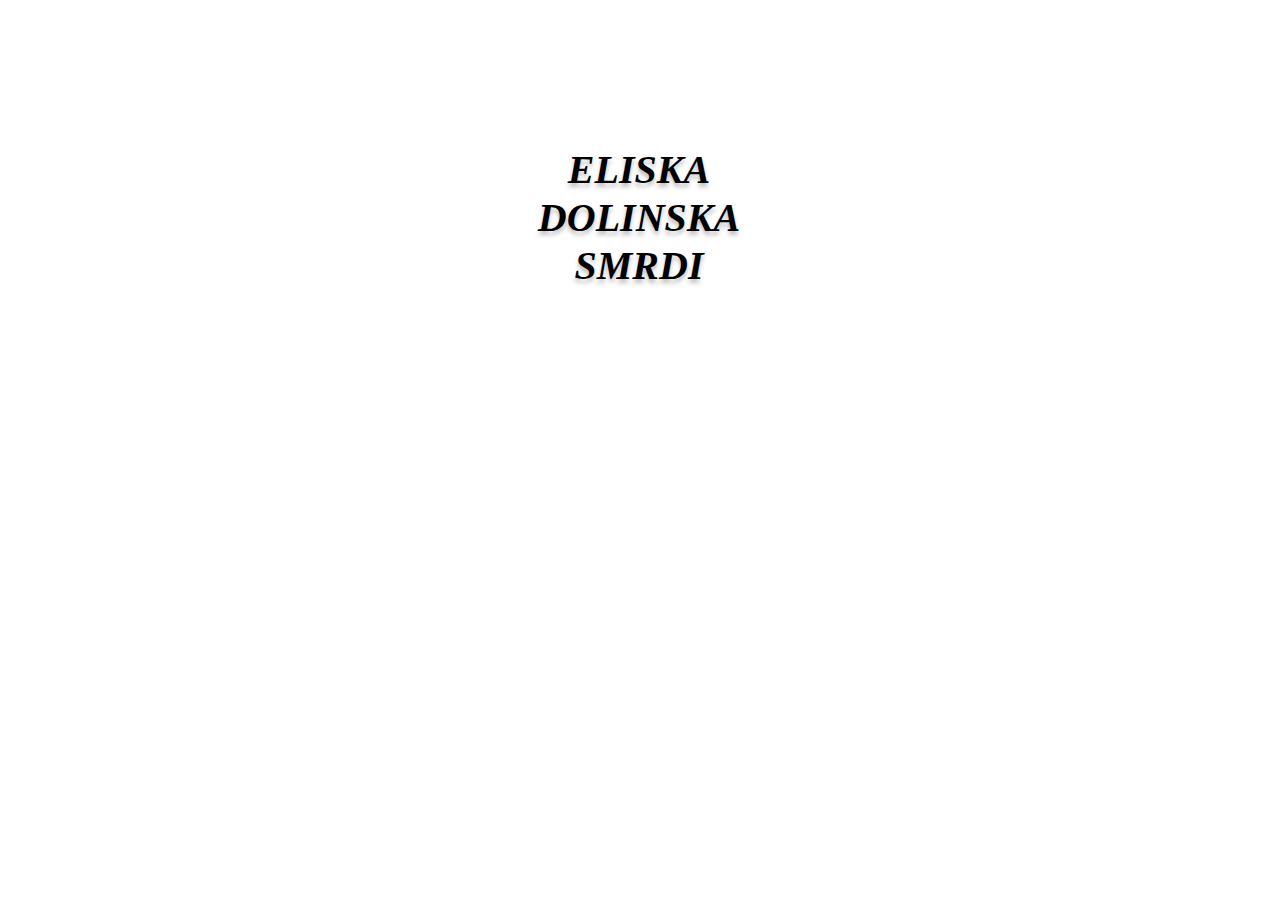
==== index.html @ 85b5aba6 "Update index.html" ====
<!DOCTYPE html>
<html lang="en">
<head>
    <meta charset="UTF-8">
    <meta http-equiv="X-UA-Compatible" content="IE=edge">
    <meta name="viewport" content="width=device-width, initial-scale=1.0">
    <link rel="stylesheet" type="text/css" href="main.css">
    <title>Solin</title>
</head>
<body>
    <div class="txt">
        <h1 class="txt">ELISKA DOLINSKA SMRDI</h1>
    </div>
   
</body>
</html>
---- main.css ----
.txt{
position: absolute;
width: 247px;
height: 153px;
left: calc(50% - 247px/2 - 0.5px);
top: calc(50% - 153px/2 - 129.5px);
}
h1.txt{
font-family: 'Inter';
font-style: italic;
font-weight: 700;
font-size: 40px;
line-height: 48px;
display: flex;
align-items: center;
text-align: center;

color: #000000;

text-shadow: 0px 4px 4px rgba(0, 0, 0, 0.25);
}
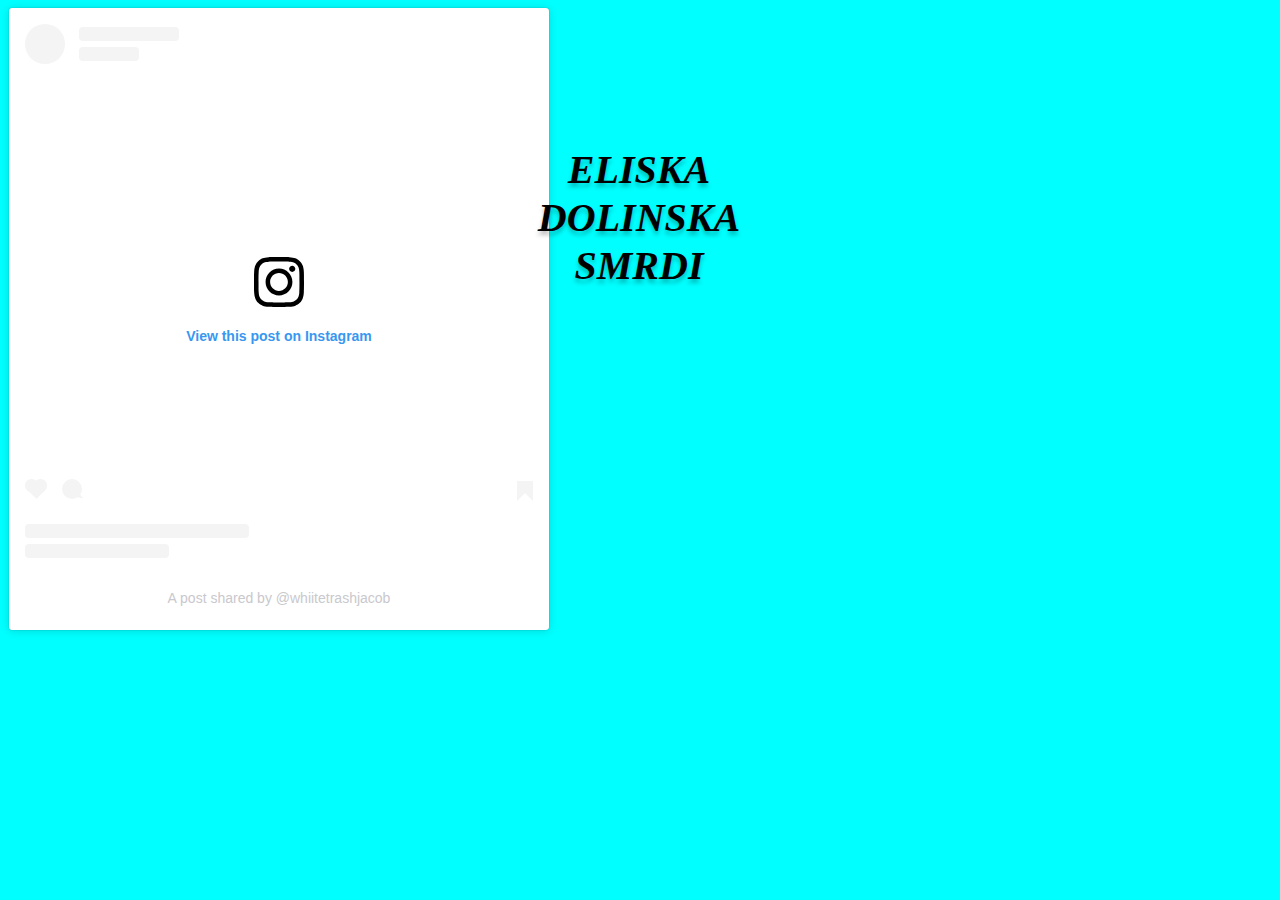
==== commit 40c72179: "cool" ====
--- a/index.html
+++ b/index.html
@@ -11,6 +11,6 @@
     <div class="txt">
         <h1 class="txt">ELISKA DOLINSKA SMRDI</h1>
     </div>
-   
+   <blockquote class="instagram-media" data-instgrm-captioned data-instgrm-permalink="https://www.instagram.com/p/Cevf32kA4C9/?utm_source=ig_embed&amp;utm_campaign=loading" data-instgrm-version="14" style=" background:#FFF; border:0; border-radius:3px; box-shadow:0 0 1px 0 rgba(0,0,0,0.5),0 1px 10px 0 rgba(0,0,0,0.15); margin: 1px; max-width:540px; min-width:326px; padding:0; width:99.375%; width:-webkit-calc(100% - 2px); width:calc(100% - 2px);"><div style="padding:16px;"> <a href="https://www.instagram.com/p/Cevf32kA4C9/?utm_source=ig_embed&amp;utm_campaign=loading" style=" background:#FFFFFF; line-height:0; padding:0 0; text-align:center; text-decoration:none; width:100%;" target="_blank"> <div style=" display: flex; flex-direction: row; align-items: center;"> <div style="background-color: #F4F4F4; border-radius: 50%; flex-grow: 0; height: 40px; margin-right: 14px; width: 40px;"></div> <div style="display: flex; flex-direction: column; flex-grow: 1; justify-content: center;"> <div style=" background-color: #F4F4F4; border-radius: 4px; flex-grow: 0; height: 14px; margin-bottom: 6px; width: 100px;"></div> <div style=" background-color: #F4F4F4; border-radius: 4px; flex-grow: 0; height: 14px; width: 60px;"></div></div></div><div style="padding: 19% 0;"></div> <div style="display:block; height:50px; margin:0 auto 12px; width:50px;"><svg width="50px" height="50px" viewBox="0 0 60 60" version="1.1" xmlns="https://www.w3.org/2000/svg" xmlns:xlink="https://www.w3.org/1999/xlink"><g stroke="none" stroke-width="1" fill="none" fill-rule="evenodd"><g transform="translate(-511.000000, -20.000000)" fill="#000000"><g><path d="M556.869,30.41 C554.814,30.41 553.148,32.076 553.148,34.131 C553.148,36.186 554.814,37.852 556.869,37.852 C558.924,37.852 560.59,36.186 560.59,34.131 C560.59,32.076 558.924,30.41 556.869,30.41 M541,60.657 C535.114,60.657 530.342,55.887 530.342,50 C530.342,44.114 535.114,39.342 541,39.342 C546.887,39.342 551.658,44.114 551.658,50 C551.658,55.887 546.887,60.657 541,60.657 M541,33.886 C532.1,33.886 524.886,41.1 524.886,50 C524.886,58.899 532.1,66.113 541,66.113 C549.9,66.113 557.115,58.899 557.115,50 C557.115,41.1 549.9,33.886 541,33.886 M565.378,62.101 C565.244,65.022 564.756,66.606 564.346,67.663 C563.803,69.06 563.154,70.057 562.106,71.106 C561.058,72.155 560.06,72.803 558.662,73.347 C557.607,73.757 556.021,74.244 553.102,74.378 C549.944,74.521 548.997,74.552 541,74.552 C533.003,74.552 532.056,74.521 528.898,74.378 C525.979,74.244 524.393,73.757 523.338,73.347 C521.94,72.803 520.942,72.155 519.894,71.106 C518.846,70.057 518.197,69.06 517.654,67.663 C517.244,66.606 516.755,65.022 516.623,62.101 C516.479,58.943 516.448,57.996 516.448,50 C516.448,42.003 516.479,41.056 516.623,37.899 C516.755,34.978 517.244,33.391 517.654,32.338 C518.197,30.938 518.846,29.942 519.894,28.894 C520.942,27.846 521.94,27.196 523.338,26.654 C524.393,26.244 525.979,25.756 528.898,25.623 C532.057,25.479 533.004,25.448 541,25.448 C548.997,25.448 549.943,25.479 553.102,25.623 C556.021,25.756 557.607,26.244 558.662,26.654 C560.06,27.196 561.058,27.846 562.106,28.894 C563.154,29.942 563.803,30.938 564.346,32.338 C564.756,33.391 565.244,34.978 565.378,37.899 C565.522,41.056 565.552,42.003 565.552,50 C565.552,57.996 565.522,58.943 565.378,62.101 M570.82,37.631 C570.674,34.438 570.167,32.258 569.425,30.349 C568.659,28.377 567.633,26.702 565.965,25.035 C564.297,23.368 562.623,22.342 560.652,21.575 C558.743,20.834 556.562,20.326 553.369,20.18 C550.169,20.033 549.148,20 541,20 C532.853,20 531.831,20.033 528.631,20.18 C525.438,20.326 523.257,20.834 521.349,21.575 C519.376,22.342 517.703,23.368 516.035,25.035 C514.368,26.702 513.342,28.377 512.574,30.349 C511.834,32.258 511.326,34.438 511.181,37.631 C511.035,40.831 511,41.851 511,50 C511,58.147 511.035,59.17 511.181,62.369 C511.326,65.562 511.834,67.743 512.574,69.651 C513.342,71.625 514.368,73.296 516.035,74.965 C517.703,76.634 519.376,77.658 521.349,78.425 C523.257,79.167 525.438,79.673 528.631,79.82 C531.831,79.965 532.853,80.001 541,80.001 C549.148,80.001 550.169,79.965 553.369,79.82 C556.562,79.673 558.743,79.167 560.652,78.425 C562.623,77.658 564.297,76.634 565.965,74.965 C567.633,73.296 568.659,71.625 569.425,69.651 C570.167,67.743 570.674,65.562 570.82,62.369 C570.966,59.17 571,58.147 571,50 C571,41.851 570.966,40.831 570.82,37.631"></path></g></g></g></svg></div><div style="padding-top: 8px;"> <div style=" color:#3897f0; font-family:Arial,sans-serif; font-size:14px; font-style:normal; font-weight:550; line-height:18px;">View this post on Instagram</div></div><div style="padding: 12.5% 0;"></div> <div style="display: flex; flex-direction: row; margin-bottom: 14px; align-items: center;"><div> <div style="background-color: #F4F4F4; border-radius: 50%; height: 12.5px; width: 12.5px; transform: translateX(0px) translateY(7px);"></div> <div style="background-color: #F4F4F4; height: 12.5px; transform: rotate(-45deg) translateX(3px) translateY(1px); width: 12.5px; flex-grow: 0; margin-right: 14px; margin-left: 2px;"></div> <div style="background-color: #F4F4F4; border-radius: 50%; height: 12.5px; width: 12.5px; transform: translateX(9px) translateY(-18px);"></div></div><div style="margin-left: 8px;"> <div style=" background-color: #F4F4F4; border-radius: 50%; flex-grow: 0; height: 20px; width: 20px;"></div> <div style=" width: 0; height: 0; border-top: 2px solid transparent; border-left: 6px solid #f4f4f4; border-bottom: 2px solid transparent; transform: translateX(16px) translateY(-4px) rotate(30deg)"></div></div><div style="margin-left: auto;"> <div style=" width: 0px; border-top: 8px solid #F4F4F4; border-right: 8px solid transparent; transform: translateY(16px);"></div> <div style=" background-color: #F4F4F4; flex-grow: 0; height: 12px; width: 16px; transform: translateY(-4px);"></div> <div style=" width: 0; height: 0; border-top: 8px solid #F4F4F4; border-left: 8px solid transparent; transform: translateY(-4px) translateX(8px);"></div></div></div> <div style="display: flex; flex-direction: column; flex-grow: 1; justify-content: center; margin-bottom: 24px;"> <div style=" background-color: #F4F4F4; border-radius: 4px; flex-grow: 0; height: 14px; margin-bottom: 6px; width: 224px;"></div> <div style=" background-color: #F4F4F4; border-radius: 4px; flex-grow: 0; height: 14px; width: 144px;"></div></div></a><p style=" color:#c9c8cd; font-family:Arial,sans-serif; font-size:14px; line-height:17px; margin-bottom:0; margin-top:8px; overflow:hidden; padding:8px 0 7px; text-align:center; text-overflow:ellipsis; white-space:nowrap;"><a href="https://www.instagram.com/p/Cevf32kA4C9/?utm_source=ig_embed&amp;utm_campaign=loading" style=" color:#c9c8cd; font-family:Arial,sans-serif; font-size:14px; font-style:normal; font-weight:normal; line-height:17px; text-decoration:none;" target="_blank">A post shared by @whiitetrashjacob</a></p></div></blockquote> <script async src="//www.instagram.com/embed.js"></script>
 </body>
 </html>--- a/main.css
+++ b/main.css
@@ -18,4 +18,7 @@
 color: #000000;
 
 text-shadow: 0px 4px 4px rgba(0, 0, 0, 0.25);
+}
+body{
+    background-color: aqua;
 }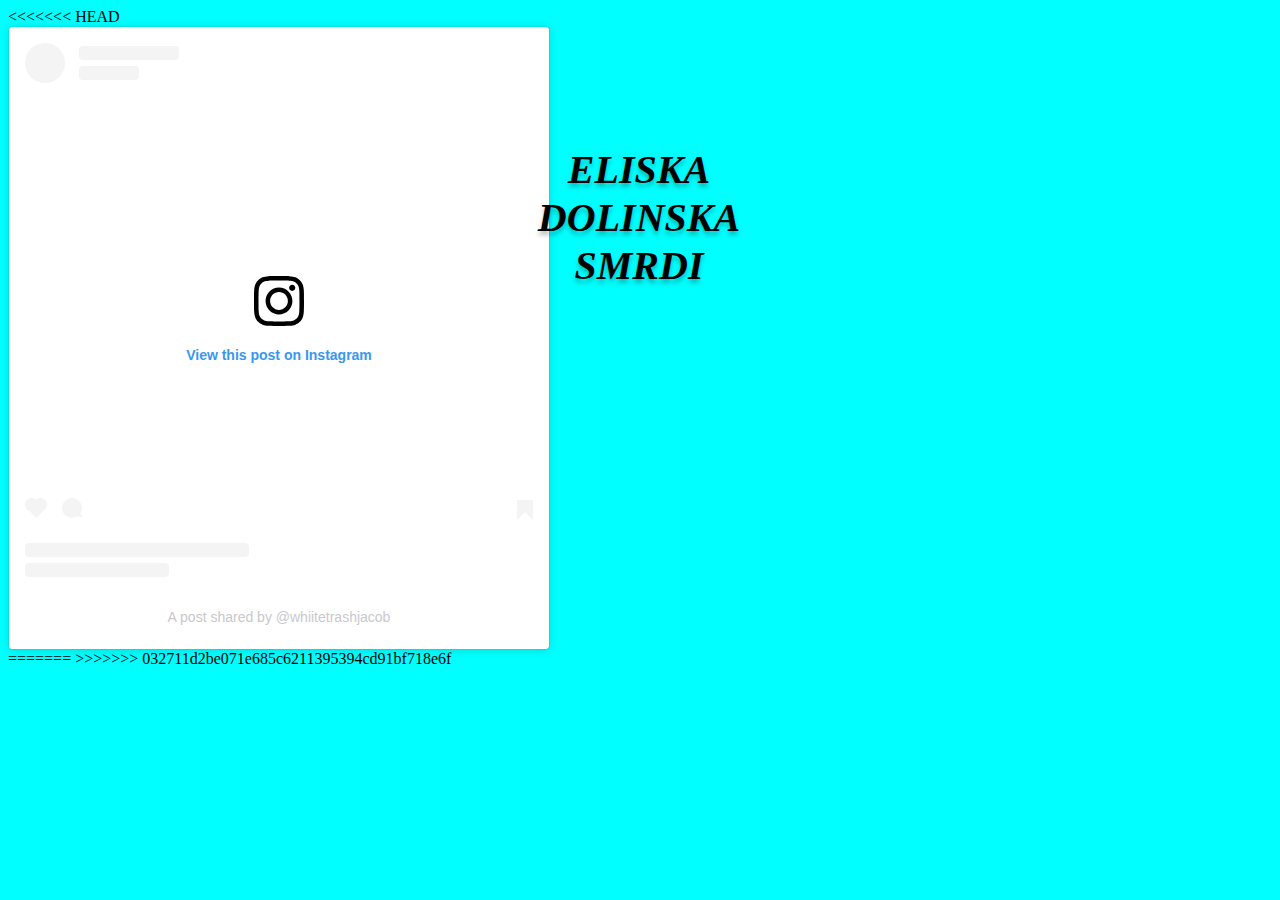
==== commit 6512d0ea: "cool" ====
--- a/index.html
+++ b/index.html
@@ -11,6 +11,10 @@
     <div class="txt">
         <h1 class="txt">ELISKA DOLINSKA SMRDI</h1>
     </div>
+<<<<<<< HEAD
    <blockquote class="instagram-media" data-instgrm-captioned data-instgrm-permalink="https://www.instagram.com/p/Cevf32kA4C9/?utm_source=ig_embed&amp;utm_campaign=loading" data-instgrm-version="14" style=" background:#FFF; border:0; border-radius:3px; box-shadow:0 0 1px 0 rgba(0,0,0,0.5),0 1px 10px 0 rgba(0,0,0,0.15); margin: 1px; max-width:540px; min-width:326px; padding:0; width:99.375%; width:-webkit-calc(100% - 2px); width:calc(100% - 2px);"><div style="padding:16px;"> <a href="https://www.instagram.com/p/Cevf32kA4C9/?utm_source=ig_embed&amp;utm_campaign=loading" style=" background:#FFFFFF; line-height:0; padding:0 0; text-align:center; text-decoration:none; width:100%;" target="_blank"> <div style=" display: flex; flex-direction: row; align-items: center;"> <div style="background-color: #F4F4F4; border-radius: 50%; flex-grow: 0; height: 40px; margin-right: 14px; width: 40px;"></div> <div style="display: flex; flex-direction: column; flex-grow: 1; justify-content: center;"> <div style=" background-color: #F4F4F4; border-radius: 4px; flex-grow: 0; height: 14px; margin-bottom: 6px; width: 100px;"></div> <div style=" background-color: #F4F4F4; border-radius: 4px; flex-grow: 0; height: 14px; width: 60px;"></div></div></div><div style="padding: 19% 0;"></div> <div style="display:block; height:50px; margin:0 auto 12px; width:50px;"><svg width="50px" height="50px" viewBox="0 0 60 60" version="1.1" xmlns="https://www.w3.org/2000/svg" xmlns:xlink="https://www.w3.org/1999/xlink"><g stroke="none" stroke-width="1" fill="none" fill-rule="evenodd"><g transform="translate(-511.000000, -20.000000)" fill="#000000"><g><path d="M556.869,30.41 C554.814,30.41 553.148,32.076 553.148,34.131 C553.148,36.186 554.814,37.852 556.869,37.852 C558.924,37.852 560.59,36.186 560.59,34.131 C560.59,32.076 558.924,30.41 556.869,30.41 M541,60.657 C535.114,60.657 530.342,55.887 530.342,50 C530.342,44.114 535.114,39.342 541,39.342 C546.887,39.342 551.658,44.114 551.658,50 C551.658,55.887 546.887,60.657 541,60.657 M541,33.886 C532.1,33.886 524.886,41.1 524.886,50 C524.886,58.899 532.1,66.113 541,66.113 C549.9,66.113 557.115,58.899 557.115,50 C557.115,41.1 549.9,33.886 541,33.886 M565.378,62.101 C565.244,65.022 564.756,66.606 564.346,67.663 C563.803,69.06 563.154,70.057 562.106,71.106 C561.058,72.155 560.06,72.803 558.662,73.347 C557.607,73.757 556.021,74.244 553.102,74.378 C549.944,74.521 548.997,74.552 541,74.552 C533.003,74.552 532.056,74.521 528.898,74.378 C525.979,74.244 524.393,73.757 523.338,73.347 C521.94,72.803 520.942,72.155 519.894,71.106 C518.846,70.057 518.197,69.06 517.654,67.663 C517.244,66.606 516.755,65.022 516.623,62.101 C516.479,58.943 516.448,57.996 516.448,50 C516.448,42.003 516.479,41.056 516.623,37.899 C516.755,34.978 517.244,33.391 517.654,32.338 C518.197,30.938 518.846,29.942 519.894,28.894 C520.942,27.846 521.94,27.196 523.338,26.654 C524.393,26.244 525.979,25.756 528.898,25.623 C532.057,25.479 533.004,25.448 541,25.448 C548.997,25.448 549.943,25.479 553.102,25.623 C556.021,25.756 557.607,26.244 558.662,26.654 C560.06,27.196 561.058,27.846 562.106,28.894 C563.154,29.942 563.803,30.938 564.346,32.338 C564.756,33.391 565.244,34.978 565.378,37.899 C565.522,41.056 565.552,42.003 565.552,50 C565.552,57.996 565.522,58.943 565.378,62.101 M570.82,37.631 C570.674,34.438 570.167,32.258 569.425,30.349 C568.659,28.377 567.633,26.702 565.965,25.035 C564.297,23.368 562.623,22.342 560.652,21.575 C558.743,20.834 556.562,20.326 553.369,20.18 C550.169,20.033 549.148,20 541,20 C532.853,20 531.831,20.033 528.631,20.18 C525.438,20.326 523.257,20.834 521.349,21.575 C519.376,22.342 517.703,23.368 516.035,25.035 C514.368,26.702 513.342,28.377 512.574,30.349 C511.834,32.258 511.326,34.438 511.181,37.631 C511.035,40.831 511,41.851 511,50 C511,58.147 511.035,59.17 511.181,62.369 C511.326,65.562 511.834,67.743 512.574,69.651 C513.342,71.625 514.368,73.296 516.035,74.965 C517.703,76.634 519.376,77.658 521.349,78.425 C523.257,79.167 525.438,79.673 528.631,79.82 C531.831,79.965 532.853,80.001 541,80.001 C549.148,80.001 550.169,79.965 553.369,79.82 C556.562,79.673 558.743,79.167 560.652,78.425 C562.623,77.658 564.297,76.634 565.965,74.965 C567.633,73.296 568.659,71.625 569.425,69.651 C570.167,67.743 570.674,65.562 570.82,62.369 C570.966,59.17 571,58.147 571,50 C571,41.851 570.966,40.831 570.82,37.631"></path></g></g></g></svg></div><div style="padding-top: 8px;"> <div style=" color:#3897f0; font-family:Arial,sans-serif; font-size:14px; font-style:normal; font-weight:550; line-height:18px;">View this post on Instagram</div></div><div style="padding: 12.5% 0;"></div> <div style="display: flex; flex-direction: row; margin-bottom: 14px; align-items: center;"><div> <div style="background-color: #F4F4F4; border-radius: 50%; height: 12.5px; width: 12.5px; transform: translateX(0px) translateY(7px);"></div> <div style="background-color: #F4F4F4; height: 12.5px; transform: rotate(-45deg) translateX(3px) translateY(1px); width: 12.5px; flex-grow: 0; margin-right: 14px; margin-left: 2px;"></div> <div style="background-color: #F4F4F4; border-radius: 50%; height: 12.5px; width: 12.5px; transform: translateX(9px) translateY(-18px);"></div></div><div style="margin-left: 8px;"> <div style=" background-color: #F4F4F4; border-radius: 50%; flex-grow: 0; height: 20px; width: 20px;"></div> <div style=" width: 0; height: 0; border-top: 2px solid transparent; border-left: 6px solid #f4f4f4; border-bottom: 2px solid transparent; transform: translateX(16px) translateY(-4px) rotate(30deg)"></div></div><div style="margin-left: auto;"> <div style=" width: 0px; border-top: 8px solid #F4F4F4; border-right: 8px solid transparent; transform: translateY(16px);"></div> <div style=" background-color: #F4F4F4; flex-grow: 0; height: 12px; width: 16px; transform: translateY(-4px);"></div> <div style=" width: 0; height: 0; border-top: 8px solid #F4F4F4; border-left: 8px solid transparent; transform: translateY(-4px) translateX(8px);"></div></div></div> <div style="display: flex; flex-direction: column; flex-grow: 1; justify-content: center; margin-bottom: 24px;"> <div style=" background-color: #F4F4F4; border-radius: 4px; flex-grow: 0; height: 14px; margin-bottom: 6px; width: 224px;"></div> <div style=" background-color: #F4F4F4; border-radius: 4px; flex-grow: 0; height: 14px; width: 144px;"></div></div></a><p style=" color:#c9c8cd; font-family:Arial,sans-serif; font-size:14px; line-height:17px; margin-bottom:0; margin-top:8px; overflow:hidden; padding:8px 0 7px; text-align:center; text-overflow:ellipsis; white-space:nowrap;"><a href="https://www.instagram.com/p/Cevf32kA4C9/?utm_source=ig_embed&amp;utm_campaign=loading" style=" color:#c9c8cd; font-family:Arial,sans-serif; font-size:14px; font-style:normal; font-weight:normal; line-height:17px; text-decoration:none;" target="_blank">A post shared by @whiitetrashjacob</a></p></div></blockquote> <script async src="//www.instagram.com/embed.js"></script>
+=======
+   
+>>>>>>> 032711d2be071e685c6211395394cd91bf718e6f
 </body>
 </html>--- a/main.css
+++ b/main.css
@@ -18,7 +18,10 @@
 color: #000000;
 
 text-shadow: 0px 4px 4px rgba(0, 0, 0, 0.25);
+<<<<<<< HEAD
 }
 body{
     background-color: aqua;
+=======
+>>>>>>> 032711d2be071e685c6211395394cd91bf718e6f
 }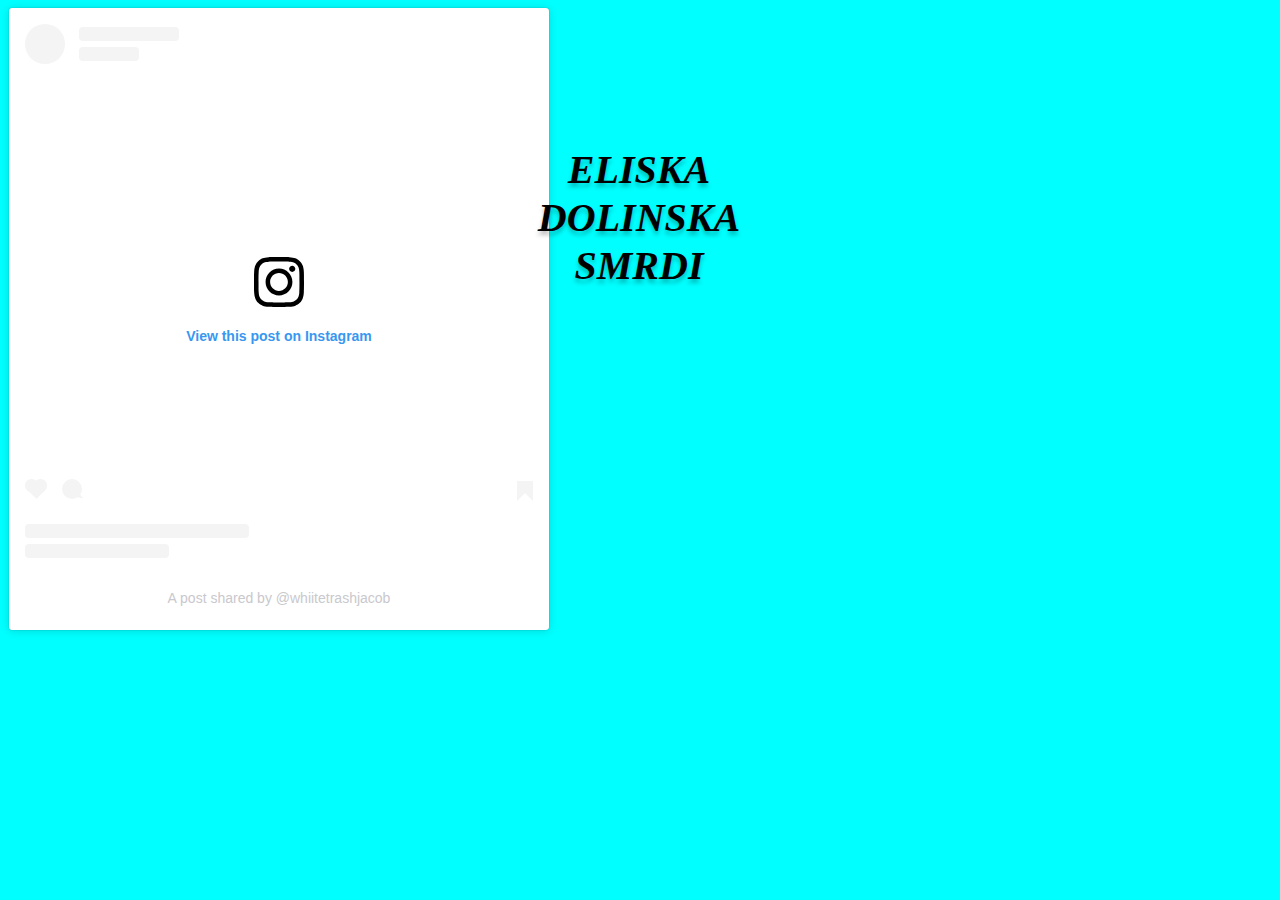
==== commit 60ee81c6: "cool" ====
--- a/index.html
+++ b/index.html
@@ -11,10 +11,7 @@
     <div class="txt">
         <h1 class="txt">ELISKA DOLINSKA SMRDI</h1>
     </div>
-<<<<<<< HEAD
    <blockquote class="instagram-media" data-instgrm-captioned data-instgrm-permalink="https://www.instagram.com/p/Cevf32kA4C9/?utm_source=ig_embed&amp;utm_campaign=loading" data-instgrm-version="14" style=" background:#FFF; border:0; border-radius:3px; box-shadow:0 0 1px 0 rgba(0,0,0,0.5),0 1px 10px 0 rgba(0,0,0,0.15); margin: 1px; max-width:540px; min-width:326px; padding:0; width:99.375%; width:-webkit-calc(100% - 2px); width:calc(100% - 2px);"><div style="padding:16px;"> <a href="https://www.instagram.com/p/Cevf32kA4C9/?utm_source=ig_embed&amp;utm_campaign=loading" style=" background:#FFFFFF; line-height:0; padding:0 0; text-align:center; text-decoration:none; width:100%;" target="_blank"> <div style=" display: flex; flex-direction: row; align-items: center;"> <div style="background-color: #F4F4F4; border-radius: 50%; flex-grow: 0; height: 40px; margin-right: 14px; width: 40px;"></div> <div style="display: flex; flex-direction: column; flex-grow: 1; justify-content: center;"> <div style=" background-color: #F4F4F4; border-radius: 4px; flex-grow: 0; height: 14px; margin-bottom: 6px; width: 100px;"></div> <div style=" background-color: #F4F4F4; border-radius: 4px; flex-grow: 0; height: 14px; width: 60px;"></div></div></div><div style="padding: 19% 0;"></div> <div style="display:block; height:50px; margin:0 auto 12px; width:50px;"><svg width="50px" height="50px" viewBox="0 0 60 60" version="1.1" xmlns="https://www.w3.org/2000/svg" xmlns:xlink="https://www.w3.org/1999/xlink"><g stroke="none" stroke-width="1" fill="none" fill-rule="evenodd"><g transform="translate(-511.000000, -20.000000)" fill="#000000"><g><path d="M556.869,30.41 C554.814,30.41 553.148,32.076 553.148,34.131 C553.148,36.186 554.814,37.852 556.869,37.852 C558.924,37.852 560.59,36.186 560.59,34.131 C560.59,32.076 558.924,30.41 556.869,30.41 M541,60.657 C535.114,60.657 530.342,55.887 530.342,50 C530.342,44.114 535.114,39.342 541,39.342 C546.887,39.342 551.658,44.114 551.658,50 C551.658,55.887 546.887,60.657 541,60.657 M541,33.886 C532.1,33.886 524.886,41.1 524.886,50 C524.886,58.899 532.1,66.113 541,66.113 C549.9,66.113 557.115,58.899 557.115,50 C557.115,41.1 549.9,33.886 541,33.886 M565.378,62.101 C565.244,65.022 564.756,66.606 564.346,67.663 C563.803,69.06 563.154,70.057 562.106,71.106 C561.058,72.155 560.06,72.803 558.662,73.347 C557.607,73.757 556.021,74.244 553.102,74.378 C549.944,74.521 548.997,74.552 541,74.552 C533.003,74.552 532.056,74.521 528.898,74.378 C525.979,74.244 524.393,73.757 523.338,73.347 C521.94,72.803 520.942,72.155 519.894,71.106 C518.846,70.057 518.197,69.06 517.654,67.663 C517.244,66.606 516.755,65.022 516.623,62.101 C516.479,58.943 516.448,57.996 516.448,50 C516.448,42.003 516.479,41.056 516.623,37.899 C516.755,34.978 517.244,33.391 517.654,32.338 C518.197,30.938 518.846,29.942 519.894,28.894 C520.942,27.846 521.94,27.196 523.338,26.654 C524.393,26.244 525.979,25.756 528.898,25.623 C532.057,25.479 533.004,25.448 541,25.448 C548.997,25.448 549.943,25.479 553.102,25.623 C556.021,25.756 557.607,26.244 558.662,26.654 C560.06,27.196 561.058,27.846 562.106,28.894 C563.154,29.942 563.803,30.938 564.346,32.338 C564.756,33.391 565.244,34.978 565.378,37.899 C565.522,41.056 565.552,42.003 565.552,50 C565.552,57.996 565.522,58.943 565.378,62.101 M570.82,37.631 C570.674,34.438 570.167,32.258 569.425,30.349 C568.659,28.377 567.633,26.702 565.965,25.035 C564.297,23.368 562.623,22.342 560.652,21.575 C558.743,20.834 556.562,20.326 553.369,20.18 C550.169,20.033 549.148,20 541,20 C532.853,20 531.831,20.033 528.631,20.18 C525.438,20.326 523.257,20.834 521.349,21.575 C519.376,22.342 517.703,23.368 516.035,25.035 C514.368,26.702 513.342,28.377 512.574,30.349 C511.834,32.258 511.326,34.438 511.181,37.631 C511.035,40.831 511,41.851 511,50 C511,58.147 511.035,59.17 511.181,62.369 C511.326,65.562 511.834,67.743 512.574,69.651 C513.342,71.625 514.368,73.296 516.035,74.965 C517.703,76.634 519.376,77.658 521.349,78.425 C523.257,79.167 525.438,79.673 528.631,79.82 C531.831,79.965 532.853,80.001 541,80.001 C549.148,80.001 550.169,79.965 553.369,79.82 C556.562,79.673 558.743,79.167 560.652,78.425 C562.623,77.658 564.297,76.634 565.965,74.965 C567.633,73.296 568.659,71.625 569.425,69.651 C570.167,67.743 570.674,65.562 570.82,62.369 C570.966,59.17 571,58.147 571,50 C571,41.851 570.966,40.831 570.82,37.631"></path></g></g></g></svg></div><div style="padding-top: 8px;"> <div style=" color:#3897f0; font-family:Arial,sans-serif; font-size:14px; font-style:normal; font-weight:550; line-height:18px;">View this post on Instagram</div></div><div style="padding: 12.5% 0;"></div> <div style="display: flex; flex-direction: row; margin-bottom: 14px; align-items: center;"><div> <div style="background-color: #F4F4F4; border-radius: 50%; height: 12.5px; width: 12.5px; transform: translateX(0px) translateY(7px);"></div> <div style="background-color: #F4F4F4; height: 12.5px; transform: rotate(-45deg) translateX(3px) translateY(1px); width: 12.5px; flex-grow: 0; margin-right: 14px; margin-left: 2px;"></div> <div style="background-color: #F4F4F4; border-radius: 50%; height: 12.5px; width: 12.5px; transform: translateX(9px) translateY(-18px);"></div></div><div style="margin-left: 8px;"> <div style=" background-color: #F4F4F4; border-radius: 50%; flex-grow: 0; height: 20px; width: 20px;"></div> <div style=" width: 0; height: 0; border-top: 2px solid transparent; border-left: 6px solid #f4f4f4; border-bottom: 2px solid transparent; transform: translateX(16px) translateY(-4px) rotate(30deg)"></div></div><div style="margin-left: auto;"> <div style=" width: 0px; border-top: 8px solid #F4F4F4; border-right: 8px solid transparent; transform: translateY(16px);"></div> <div style=" background-color: #F4F4F4; flex-grow: 0; height: 12px; width: 16px; transform: translateY(-4px);"></div> <div style=" width: 0; height: 0; border-top: 8px solid #F4F4F4; border-left: 8px solid transparent; transform: translateY(-4px) translateX(8px);"></div></div></div> <div style="display: flex; flex-direction: column; flex-grow: 1; justify-content: center; margin-bottom: 24px;"> <div style=" background-color: #F4F4F4; border-radius: 4px; flex-grow: 0; height: 14px; margin-bottom: 6px; width: 224px;"></div> <div style=" background-color: #F4F4F4; border-radius: 4px; flex-grow: 0; height: 14px; width: 144px;"></div></div></a><p style=" color:#c9c8cd; font-family:Arial,sans-serif; font-size:14px; line-height:17px; margin-bottom:0; margin-top:8px; overflow:hidden; padding:8px 0 7px; text-align:center; text-overflow:ellipsis; white-space:nowrap;"><a href="https://www.instagram.com/p/Cevf32kA4C9/?utm_source=ig_embed&amp;utm_campaign=loading" style=" color:#c9c8cd; font-family:Arial,sans-serif; font-size:14px; font-style:normal; font-weight:normal; line-height:17px; text-decoration:none;" target="_blank">A post shared by @whiitetrashjacob</a></p></div></blockquote> <script async src="//www.instagram.com/embed.js"></script>
-=======
-   
->>>>>>> 032711d2be071e685c6211395394cd91bf718e6f
+
 </body>
 </html>--- a/main.css
+++ b/main.css
@@ -18,10 +18,7 @@
 color: #000000;
 
 text-shadow: 0px 4px 4px rgba(0, 0, 0, 0.25);
-<<<<<<< HEAD
 }
 body{
     background-color: aqua;
-=======
->>>>>>> 032711d2be071e685c6211395394cd91bf718e6f
 }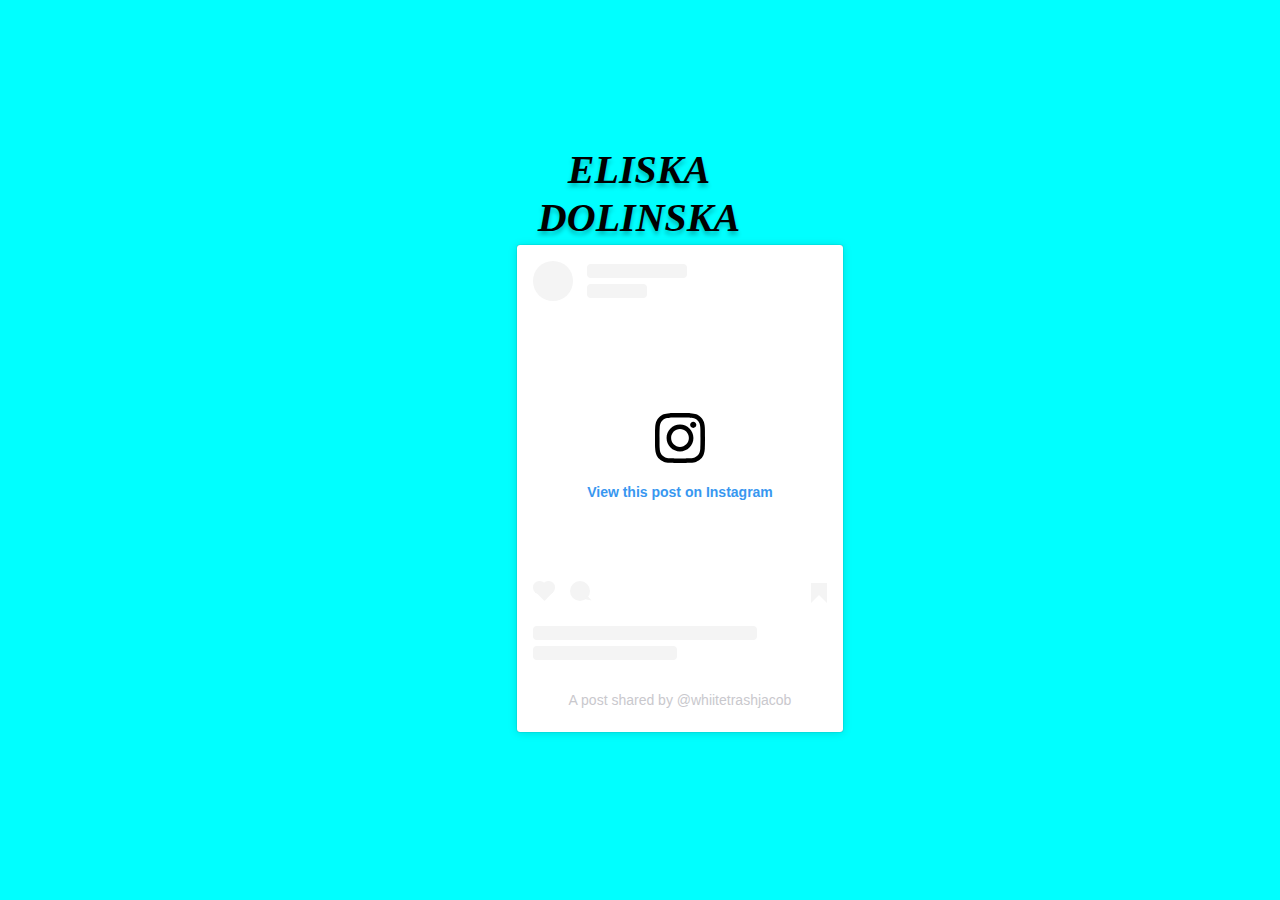
==== commit ec277226: "Update index.html" ====
--- a/index.html
+++ b/index.html
@@ -11,7 +11,8 @@
     <div class="txt">
         <h1 class="txt">ELISKA DOLINSKA SMRDI</h1>
     </div>
-   <blockquote class="instagram-media" data-instgrm-captioned data-instgrm-permalink="https://www.instagram.com/p/Cevf32kA4C9/?utm_source=ig_embed&amp;utm_campaign=loading" data-instgrm-version="14" style=" background:#FFF; border:0; border-radius:3px; box-shadow:0 0 1px 0 rgba(0,0,0,0.5),0 1px 10px 0 rgba(0,0,0,0.15); margin: 1px; max-width:540px; min-width:326px; padding:0; width:99.375%; width:-webkit-calc(100% - 2px); width:calc(100% - 2px);"><div style="padding:16px;"> <a href="https://www.instagram.com/p/Cevf32kA4C9/?utm_source=ig_embed&amp;utm_campaign=loading" style=" background:#FFFFFF; line-height:0; padding:0 0; text-align:center; text-decoration:none; width:100%;" target="_blank"> <div style=" display: flex; flex-direction: row; align-items: center;"> <div style="background-color: #F4F4F4; border-radius: 50%; flex-grow: 0; height: 40px; margin-right: 14px; width: 40px;"></div> <div style="display: flex; flex-direction: column; flex-grow: 1; justify-content: center;"> <div style=" background-color: #F4F4F4; border-radius: 4px; flex-grow: 0; height: 14px; margin-bottom: 6px; width: 100px;"></div> <div style=" background-color: #F4F4F4; border-radius: 4px; flex-grow: 0; height: 14px; width: 60px;"></div></div></div><div style="padding: 19% 0;"></div> <div style="display:block; height:50px; margin:0 auto 12px; width:50px;"><svg width="50px" height="50px" viewBox="0 0 60 60" version="1.1" xmlns="https://www.w3.org/2000/svg" xmlns:xlink="https://www.w3.org/1999/xlink"><g stroke="none" stroke-width="1" fill="none" fill-rule="evenodd"><g transform="translate(-511.000000, -20.000000)" fill="#000000"><g><path d="M556.869,30.41 C554.814,30.41 553.148,32.076 553.148,34.131 C553.148,36.186 554.814,37.852 556.869,37.852 C558.924,37.852 560.59,36.186 560.59,34.131 C560.59,32.076 558.924,30.41 556.869,30.41 M541,60.657 C535.114,60.657 530.342,55.887 530.342,50 C530.342,44.114 535.114,39.342 541,39.342 C546.887,39.342 551.658,44.114 551.658,50 C551.658,55.887 546.887,60.657 541,60.657 M541,33.886 C532.1,33.886 524.886,41.1 524.886,50 C524.886,58.899 532.1,66.113 541,66.113 C549.9,66.113 557.115,58.899 557.115,50 C557.115,41.1 549.9,33.886 541,33.886 M565.378,62.101 C565.244,65.022 564.756,66.606 564.346,67.663 C563.803,69.06 563.154,70.057 562.106,71.106 C561.058,72.155 560.06,72.803 558.662,73.347 C557.607,73.757 556.021,74.244 553.102,74.378 C549.944,74.521 548.997,74.552 541,74.552 C533.003,74.552 532.056,74.521 528.898,74.378 C525.979,74.244 524.393,73.757 523.338,73.347 C521.94,72.803 520.942,72.155 519.894,71.106 C518.846,70.057 518.197,69.06 517.654,67.663 C517.244,66.606 516.755,65.022 516.623,62.101 C516.479,58.943 516.448,57.996 516.448,50 C516.448,42.003 516.479,41.056 516.623,37.899 C516.755,34.978 517.244,33.391 517.654,32.338 C518.197,30.938 518.846,29.942 519.894,28.894 C520.942,27.846 521.94,27.196 523.338,26.654 C524.393,26.244 525.979,25.756 528.898,25.623 C532.057,25.479 533.004,25.448 541,25.448 C548.997,25.448 549.943,25.479 553.102,25.623 C556.021,25.756 557.607,26.244 558.662,26.654 C560.06,27.196 561.058,27.846 562.106,28.894 C563.154,29.942 563.803,30.938 564.346,32.338 C564.756,33.391 565.244,34.978 565.378,37.899 C565.522,41.056 565.552,42.003 565.552,50 C565.552,57.996 565.522,58.943 565.378,62.101 M570.82,37.631 C570.674,34.438 570.167,32.258 569.425,30.349 C568.659,28.377 567.633,26.702 565.965,25.035 C564.297,23.368 562.623,22.342 560.652,21.575 C558.743,20.834 556.562,20.326 553.369,20.18 C550.169,20.033 549.148,20 541,20 C532.853,20 531.831,20.033 528.631,20.18 C525.438,20.326 523.257,20.834 521.349,21.575 C519.376,22.342 517.703,23.368 516.035,25.035 C514.368,26.702 513.342,28.377 512.574,30.349 C511.834,32.258 511.326,34.438 511.181,37.631 C511.035,40.831 511,41.851 511,50 C511,58.147 511.035,59.17 511.181,62.369 C511.326,65.562 511.834,67.743 512.574,69.651 C513.342,71.625 514.368,73.296 516.035,74.965 C517.703,76.634 519.376,77.658 521.349,78.425 C523.257,79.167 525.438,79.673 528.631,79.82 C531.831,79.965 532.853,80.001 541,80.001 C549.148,80.001 550.169,79.965 553.369,79.82 C556.562,79.673 558.743,79.167 560.652,78.425 C562.623,77.658 564.297,76.634 565.965,74.965 C567.633,73.296 568.659,71.625 569.425,69.651 C570.167,67.743 570.674,65.562 570.82,62.369 C570.966,59.17 571,58.147 571,50 C571,41.851 570.966,40.831 570.82,37.631"></path></g></g></g></svg></div><div style="padding-top: 8px;"> <div style=" color:#3897f0; font-family:Arial,sans-serif; font-size:14px; font-style:normal; font-weight:550; line-height:18px;">View this post on Instagram</div></div><div style="padding: 12.5% 0;"></div> <div style="display: flex; flex-direction: row; margin-bottom: 14px; align-items: center;"><div> <div style="background-color: #F4F4F4; border-radius: 50%; height: 12.5px; width: 12.5px; transform: translateX(0px) translateY(7px);"></div> <div style="background-color: #F4F4F4; height: 12.5px; transform: rotate(-45deg) translateX(3px) translateY(1px); width: 12.5px; flex-grow: 0; margin-right: 14px; margin-left: 2px;"></div> <div style="background-color: #F4F4F4; border-radius: 50%; height: 12.5px; width: 12.5px; transform: translateX(9px) translateY(-18px);"></div></div><div style="margin-left: 8px;"> <div style=" background-color: #F4F4F4; border-radius: 50%; flex-grow: 0; height: 20px; width: 20px;"></div> <div style=" width: 0; height: 0; border-top: 2px solid transparent; border-left: 6px solid #f4f4f4; border-bottom: 2px solid transparent; transform: translateX(16px) translateY(-4px) rotate(30deg)"></div></div><div style="margin-left: auto;"> <div style=" width: 0px; border-top: 8px solid #F4F4F4; border-right: 8px solid transparent; transform: translateY(16px);"></div> <div style=" background-color: #F4F4F4; flex-grow: 0; height: 12px; width: 16px; transform: translateY(-4px);"></div> <div style=" width: 0; height: 0; border-top: 8px solid #F4F4F4; border-left: 8px solid transparent; transform: translateY(-4px) translateX(8px);"></div></div></div> <div style="display: flex; flex-direction: column; flex-grow: 1; justify-content: center; margin-bottom: 24px;"> <div style=" background-color: #F4F4F4; border-radius: 4px; flex-grow: 0; height: 14px; margin-bottom: 6px; width: 224px;"></div> <div style=" background-color: #F4F4F4; border-radius: 4px; flex-grow: 0; height: 14px; width: 144px;"></div></div></a><p style=" color:#c9c8cd; font-family:Arial,sans-serif; font-size:14px; line-height:17px; margin-bottom:0; margin-top:8px; overflow:hidden; padding:8px 0 7px; text-align:center; text-overflow:ellipsis; white-space:nowrap;"><a href="https://www.instagram.com/p/Cevf32kA4C9/?utm_source=ig_embed&amp;utm_campaign=loading" style=" color:#c9c8cd; font-family:Arial,sans-serif; font-size:14px; font-style:normal; font-weight:normal; line-height:17px; text-decoration:none;" target="_blank">A post shared by @whiitetrashjacob</a></p></div></blockquote> <script async src="//www.instagram.com/embed.js"></script>
-
+    <div class="txt">
+        <blockquote class="instagram-media" data-instgrm-captioned data-instgrm-permalink="https://www.instagram.com/p/Cevf32kA4C9/?utm_source=ig_embed&amp;utm_campaign=loading" data-instgrm-version="14" style=" background:#FFF; border:0; border-radius:3px; box-shadow:0 0 1px 0 rgba(0,0,0,0.5),0 1px 10px 0 rgba(0,0,0,0.15); margin: 1px; max-width:540px; min-width:326px; padding:0; width:99.375%; width:-webkit-calc(100% - 2px); width:calc(100% - 2px);"><div style="padding:16px;"> <a href="https://www.instagram.com/p/Cevf32kA4C9/?utm_source=ig_embed&amp;utm_campaign=loading" style=" background:#FFFFFF; line-height:0; padding:0 0; text-align:center; text-decoration:none; width:100%;" target="_blank"> <div style=" display: flex; flex-direction: row; align-items: center;"> <div style="background-color: #F4F4F4; border-radius: 50%; flex-grow: 0; height: 40px; margin-right: 14px; width: 40px;"></div> <div style="display: flex; flex-direction: column; flex-grow: 1; justify-content: center;"> <div style=" background-color: #F4F4F4; border-radius: 4px; flex-grow: 0; height: 14px; margin-bottom: 6px; width: 100px;"></div> <div style=" background-color: #F4F4F4; border-radius: 4px; flex-grow: 0; height: 14px; width: 60px;"></div></div></div><div style="padding: 19% 0;"></div> <div style="display:block; height:50px; margin:0 auto 12px; width:50px;"><svg width="50px" height="50px" viewBox="0 0 60 60" version="1.1" xmlns="https://www.w3.org/2000/svg" xmlns:xlink="https://www.w3.org/1999/xlink"><g stroke="none" stroke-width="1" fill="none" fill-rule="evenodd"><g transform="translate(-511.000000, -20.000000)" fill="#000000"><g><path d="M556.869,30.41 C554.814,30.41 553.148,32.076 553.148,34.131 C553.148,36.186 554.814,37.852 556.869,37.852 C558.924,37.852 560.59,36.186 560.59,34.131 C560.59,32.076 558.924,30.41 556.869,30.41 M541,60.657 C535.114,60.657 530.342,55.887 530.342,50 C530.342,44.114 535.114,39.342 541,39.342 C546.887,39.342 551.658,44.114 551.658,50 C551.658,55.887 546.887,60.657 541,60.657 M541,33.886 C532.1,33.886 524.886,41.1 524.886,50 C524.886,58.899 532.1,66.113 541,66.113 C549.9,66.113 557.115,58.899 557.115,50 C557.115,41.1 549.9,33.886 541,33.886 M565.378,62.101 C565.244,65.022 564.756,66.606 564.346,67.663 C563.803,69.06 563.154,70.057 562.106,71.106 C561.058,72.155 560.06,72.803 558.662,73.347 C557.607,73.757 556.021,74.244 553.102,74.378 C549.944,74.521 548.997,74.552 541,74.552 C533.003,74.552 532.056,74.521 528.898,74.378 C525.979,74.244 524.393,73.757 523.338,73.347 C521.94,72.803 520.942,72.155 519.894,71.106 C518.846,70.057 518.197,69.06 517.654,67.663 C517.244,66.606 516.755,65.022 516.623,62.101 C516.479,58.943 516.448,57.996 516.448,50 C516.448,42.003 516.479,41.056 516.623,37.899 C516.755,34.978 517.244,33.391 517.654,32.338 C518.197,30.938 518.846,29.942 519.894,28.894 C520.942,27.846 521.94,27.196 523.338,26.654 C524.393,26.244 525.979,25.756 528.898,25.623 C532.057,25.479 533.004,25.448 541,25.448 C548.997,25.448 549.943,25.479 553.102,25.623 C556.021,25.756 557.607,26.244 558.662,26.654 C560.06,27.196 561.058,27.846 562.106,28.894 C563.154,29.942 563.803,30.938 564.346,32.338 C564.756,33.391 565.244,34.978 565.378,37.899 C565.522,41.056 565.552,42.003 565.552,50 C565.552,57.996 565.522,58.943 565.378,62.101 M570.82,37.631 C570.674,34.438 570.167,32.258 569.425,30.349 C568.659,28.377 567.633,26.702 565.965,25.035 C564.297,23.368 562.623,22.342 560.652,21.575 C558.743,20.834 556.562,20.326 553.369,20.18 C550.169,20.033 549.148,20 541,20 C532.853,20 531.831,20.033 528.631,20.18 C525.438,20.326 523.257,20.834 521.349,21.575 C519.376,22.342 517.703,23.368 516.035,25.035 C514.368,26.702 513.342,28.377 512.574,30.349 C511.834,32.258 511.326,34.438 511.181,37.631 C511.035,40.831 511,41.851 511,50 C511,58.147 511.035,59.17 511.181,62.369 C511.326,65.562 511.834,67.743 512.574,69.651 C513.342,71.625 514.368,73.296 516.035,74.965 C517.703,76.634 519.376,77.658 521.349,78.425 C523.257,79.167 525.438,79.673 528.631,79.82 C531.831,79.965 532.853,80.001 541,80.001 C549.148,80.001 550.169,79.965 553.369,79.82 C556.562,79.673 558.743,79.167 560.652,78.425 C562.623,77.658 564.297,76.634 565.965,74.965 C567.633,73.296 568.659,71.625 569.425,69.651 C570.167,67.743 570.674,65.562 570.82,62.369 C570.966,59.17 571,58.147 571,50 C571,41.851 570.966,40.831 570.82,37.631"></path></g></g></g></svg></div><div style="padding-top: 8px;"> <div style=" color:#3897f0; font-family:Arial,sans-serif; font-size:14px; font-style:normal; font-weight:550; line-height:18px;">View this post on Instagram</div></div><div style="padding: 12.5% 0;"></div> <div style="display: flex; flex-direction: row; margin-bottom: 14px; align-items: center;"><div> <div style="background-color: #F4F4F4; border-radius: 50%; height: 12.5px; width: 12.5px; transform: translateX(0px) translateY(7px);"></div> <div style="background-color: #F4F4F4; height: 12.5px; transform: rotate(-45deg) translateX(3px) translateY(1px); width: 12.5px; flex-grow: 0; margin-right: 14px; margin-left: 2px;"></div> <div style="background-color: #F4F4F4; border-radius: 50%; height: 12.5px; width: 12.5px; transform: translateX(9px) translateY(-18px);"></div></div><div style="margin-left: 8px;"> <div style=" background-color: #F4F4F4; border-radius: 50%; flex-grow: 0; height: 20px; width: 20px;"></div> <div style=" width: 0; height: 0; border-top: 2px solid transparent; border-left: 6px solid #f4f4f4; border-bottom: 2px solid transparent; transform: translateX(16px) translateY(-4px) rotate(30deg)"></div></div><div style="margin-left: auto;"> <div style=" width: 0px; border-top: 8px solid #F4F4F4; border-right: 8px solid transparent; transform: translateY(16px);"></div> <div style=" background-color: #F4F4F4; flex-grow: 0; height: 12px; width: 16px; transform: translateY(-4px);"></div> <div style=" width: 0; height: 0; border-top: 8px solid #F4F4F4; border-left: 8px solid transparent; transform: translateY(-4px) translateX(8px);"></div></div></div> <div style="display: flex; flex-direction: column; flex-grow: 1; justify-content: center; margin-bottom: 24px;"> <div style=" background-color: #F4F4F4; border-radius: 4px; flex-grow: 0; height: 14px; margin-bottom: 6px; width: 224px;"></div> <div style=" background-color: #F4F4F4; border-radius: 4px; flex-grow: 0; height: 14px; width: 144px;"></div></div></a><p style=" color:#c9c8cd; font-family:Arial,sans-serif; font-size:14px; line-height:17px; margin-bottom:0; margin-top:8px; overflow:hidden; padding:8px 0 7px; text-align:center; text-overflow:ellipsis; white-space:nowrap;"><a href="https://www.instagram.com/p/Cevf32kA4C9/?utm_source=ig_embed&amp;utm_campaign=loading" style=" color:#c9c8cd; font-family:Arial,sans-serif; font-size:14px; font-style:normal; font-weight:normal; line-height:17px; text-decoration:none;" target="_blank">A post shared by @whiitetrashjacob</a></p></div></blockquote> <script async src="//www.instagram.com/embed.js"></script>
+    </div>
 </body>
 </html>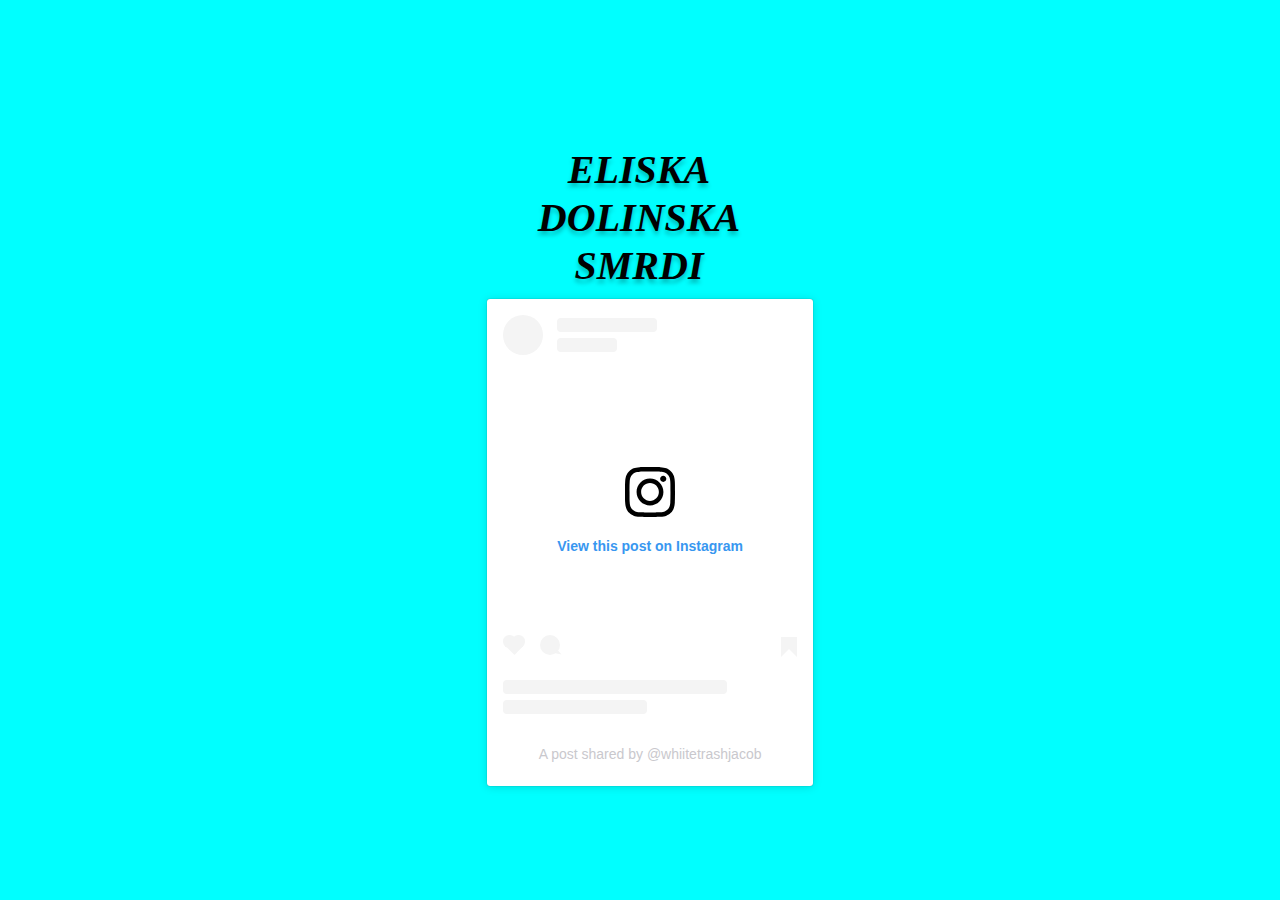
==== commit fea1740a: "up" ====
--- a/index.html
+++ b/index.html
@@ -11,7 +11,7 @@
     <div class="txt">
         <h1 class="txt">ELISKA DOLINSKA SMRDI</h1>
     </div>
-    <div class="txt">
+    <div class="win">
         <blockquote class="instagram-media" data-instgrm-captioned data-instgrm-permalink="https://www.instagram.com/p/Cevf32kA4C9/?utm_source=ig_embed&amp;utm_campaign=loading" data-instgrm-version="14" style=" background:#FFF; border:0; border-radius:3px; box-shadow:0 0 1px 0 rgba(0,0,0,0.5),0 1px 10px 0 rgba(0,0,0,0.15); margin: 1px; max-width:540px; min-width:326px; padding:0; width:99.375%; width:-webkit-calc(100% - 2px); width:calc(100% - 2px);"><div style="padding:16px;"> <a href="https://www.instagram.com/p/Cevf32kA4C9/?utm_source=ig_embed&amp;utm_campaign=loading" style=" background:#FFFFFF; line-height:0; padding:0 0; text-align:center; text-decoration:none; width:100%;" target="_blank"> <div style=" display: flex; flex-direction: row; align-items: center;"> <div style="background-color: #F4F4F4; border-radius: 50%; flex-grow: 0; height: 40px; margin-right: 14px; width: 40px;"></div> <div style="display: flex; flex-direction: column; flex-grow: 1; justify-content: center;"> <div style=" background-color: #F4F4F4; border-radius: 4px; flex-grow: 0; height: 14px; margin-bottom: 6px; width: 100px;"></div> <div style=" background-color: #F4F4F4; border-radius: 4px; flex-grow: 0; height: 14px; width: 60px;"></div></div></div><div style="padding: 19% 0;"></div> <div style="display:block; height:50px; margin:0 auto 12px; width:50px;"><svg width="50px" height="50px" viewBox="0 0 60 60" version="1.1" xmlns="https://www.w3.org/2000/svg" xmlns:xlink="https://www.w3.org/1999/xlink"><g stroke="none" stroke-width="1" fill="none" fill-rule="evenodd"><g transform="translate(-511.000000, -20.000000)" fill="#000000"><g><path d="M556.869,30.41 C554.814,30.41 553.148,32.076 553.148,34.131 C553.148,36.186 554.814,37.852 556.869,37.852 C558.924,37.852 560.59,36.186 560.59,34.131 C560.59,32.076 558.924,30.41 556.869,30.41 M541,60.657 C535.114,60.657 530.342,55.887 530.342,50 C530.342,44.114 535.114,39.342 541,39.342 C546.887,39.342 551.658,44.114 551.658,50 C551.658,55.887 546.887,60.657 541,60.657 M541,33.886 C532.1,33.886 524.886,41.1 524.886,50 C524.886,58.899 532.1,66.113 541,66.113 C549.9,66.113 557.115,58.899 557.115,50 C557.115,41.1 549.9,33.886 541,33.886 M565.378,62.101 C565.244,65.022 564.756,66.606 564.346,67.663 C563.803,69.06 563.154,70.057 562.106,71.106 C561.058,72.155 560.06,72.803 558.662,73.347 C557.607,73.757 556.021,74.244 553.102,74.378 C549.944,74.521 548.997,74.552 541,74.552 C533.003,74.552 532.056,74.521 528.898,74.378 C525.979,74.244 524.393,73.757 523.338,73.347 C521.94,72.803 520.942,72.155 519.894,71.106 C518.846,70.057 518.197,69.06 517.654,67.663 C517.244,66.606 516.755,65.022 516.623,62.101 C516.479,58.943 516.448,57.996 516.448,50 C516.448,42.003 516.479,41.056 516.623,37.899 C516.755,34.978 517.244,33.391 517.654,32.338 C518.197,30.938 518.846,29.942 519.894,28.894 C520.942,27.846 521.94,27.196 523.338,26.654 C524.393,26.244 525.979,25.756 528.898,25.623 C532.057,25.479 533.004,25.448 541,25.448 C548.997,25.448 549.943,25.479 553.102,25.623 C556.021,25.756 557.607,26.244 558.662,26.654 C560.06,27.196 561.058,27.846 562.106,28.894 C563.154,29.942 563.803,30.938 564.346,32.338 C564.756,33.391 565.244,34.978 565.378,37.899 C565.522,41.056 565.552,42.003 565.552,50 C565.552,57.996 565.522,58.943 565.378,62.101 M570.82,37.631 C570.674,34.438 570.167,32.258 569.425,30.349 C568.659,28.377 567.633,26.702 565.965,25.035 C564.297,23.368 562.623,22.342 560.652,21.575 C558.743,20.834 556.562,20.326 553.369,20.18 C550.169,20.033 549.148,20 541,20 C532.853,20 531.831,20.033 528.631,20.18 C525.438,20.326 523.257,20.834 521.349,21.575 C519.376,22.342 517.703,23.368 516.035,25.035 C514.368,26.702 513.342,28.377 512.574,30.349 C511.834,32.258 511.326,34.438 511.181,37.631 C511.035,40.831 511,41.851 511,50 C511,58.147 511.035,59.17 511.181,62.369 C511.326,65.562 511.834,67.743 512.574,69.651 C513.342,71.625 514.368,73.296 516.035,74.965 C517.703,76.634 519.376,77.658 521.349,78.425 C523.257,79.167 525.438,79.673 528.631,79.82 C531.831,79.965 532.853,80.001 541,80.001 C549.148,80.001 550.169,79.965 553.369,79.82 C556.562,79.673 558.743,79.167 560.652,78.425 C562.623,77.658 564.297,76.634 565.965,74.965 C567.633,73.296 568.659,71.625 569.425,69.651 C570.167,67.743 570.674,65.562 570.82,62.369 C570.966,59.17 571,58.147 571,50 C571,41.851 570.966,40.831 570.82,37.631"></path></g></g></g></svg></div><div style="padding-top: 8px;"> <div style=" color:#3897f0; font-family:Arial,sans-serif; font-size:14px; font-style:normal; font-weight:550; line-height:18px;">View this post on Instagram</div></div><div style="padding: 12.5% 0;"></div> <div style="display: flex; flex-direction: row; margin-bottom: 14px; align-items: center;"><div> <div style="background-color: #F4F4F4; border-radius: 50%; height: 12.5px; width: 12.5px; transform: translateX(0px) translateY(7px);"></div> <div style="background-color: #F4F4F4; height: 12.5px; transform: rotate(-45deg) translateX(3px) translateY(1px); width: 12.5px; flex-grow: 0; margin-right: 14px; margin-left: 2px;"></div> <div style="background-color: #F4F4F4; border-radius: 50%; height: 12.5px; width: 12.5px; transform: translateX(9px) translateY(-18px);"></div></div><div style="margin-left: 8px;"> <div style=" background-color: #F4F4F4; border-radius: 50%; flex-grow: 0; height: 20px; width: 20px;"></div> <div style=" width: 0; height: 0; border-top: 2px solid transparent; border-left: 6px solid #f4f4f4; border-bottom: 2px solid transparent; transform: translateX(16px) translateY(-4px) rotate(30deg)"></div></div><div style="margin-left: auto;"> <div style=" width: 0px; border-top: 8px solid #F4F4F4; border-right: 8px solid transparent; transform: translateY(16px);"></div> <div style=" background-color: #F4F4F4; flex-grow: 0; height: 12px; width: 16px; transform: translateY(-4px);"></div> <div style=" width: 0; height: 0; border-top: 8px solid #F4F4F4; border-left: 8px solid transparent; transform: translateY(-4px) translateX(8px);"></div></div></div> <div style="display: flex; flex-direction: column; flex-grow: 1; justify-content: center; margin-bottom: 24px;"> <div style=" background-color: #F4F4F4; border-radius: 4px; flex-grow: 0; height: 14px; margin-bottom: 6px; width: 224px;"></div> <div style=" background-color: #F4F4F4; border-radius: 4px; flex-grow: 0; height: 14px; width: 144px;"></div></div></a><p style=" color:#c9c8cd; font-family:Arial,sans-serif; font-size:14px; line-height:17px; margin-bottom:0; margin-top:8px; overflow:hidden; padding:8px 0 7px; text-align:center; text-overflow:ellipsis; white-space:nowrap;"><a href="https://www.instagram.com/p/Cevf32kA4C9/?utm_source=ig_embed&amp;utm_campaign=loading" style=" color:#c9c8cd; font-family:Arial,sans-serif; font-size:14px; font-style:normal; font-weight:normal; line-height:17px; text-decoration:none;" target="_blank">A post shared by @whiitetrashjacob</a></p></div></blockquote> <script async src="//www.instagram.com/embed.js"></script>
     </div>
 </body>
--- a/main.css
+++ b/main.css
@@ -1,9 +1,19 @@
 .txt{
 position: absolute;
+
+align-items: center;
 width: 247px;
 height: 153px;
 left: calc(50% - 247px/2 - 0.5px);
 top: calc(50% - 153px/2 - 129.5px);
+}
+.win{
+    width: 247px;
+    position: absolute;
+
+    align-items: center;
+    left: calc(47% - 230px/2 - 0.5px);
+    top: calc(56% - 153px/2 - 129.5px);
 }
 h1.txt{
 font-family: 'Inter';
@@ -11,6 +21,7 @@
 font-weight: 700;
 font-size: 40px;
 line-height: 48px;
+
 display: flex;
 align-items: center;
 text-align: center;
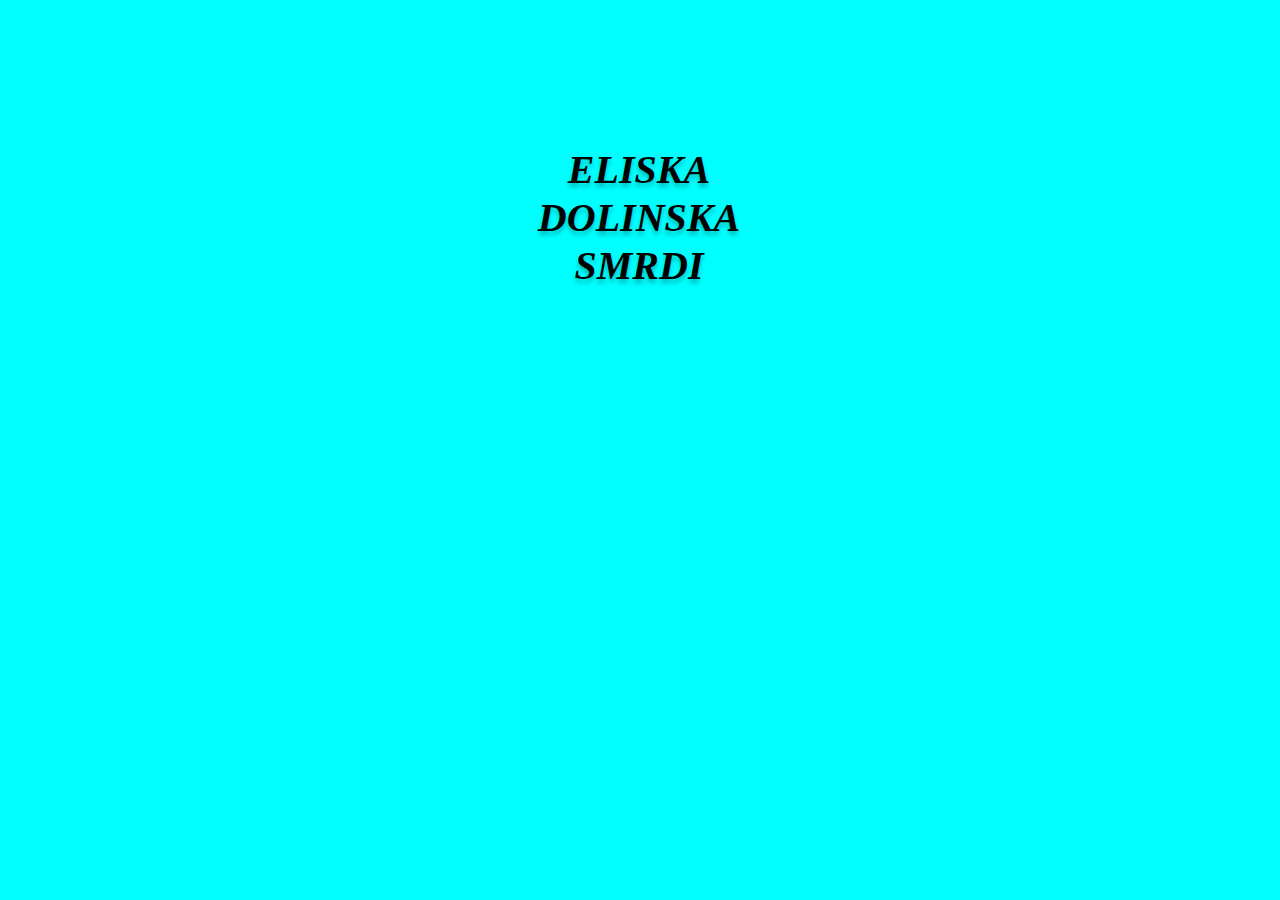
==== commit a20afd3d: "sool" ====
--- a/index.html
+++ b/index.html
@@ -11,8 +11,5 @@
     <div class="txt">
         <h1 class="txt">ELISKA DOLINSKA SMRDI</h1>
     </div>
-    <div class="win">
-        <blockquote class="instagram-media" data-instgrm-captioned data-instgrm-permalink="https://www.instagram.com/p/Cevf32kA4C9/?utm_source=ig_embed&amp;utm_campaign=loading" data-instgrm-version="14" style=" background:#FFF; border:0; border-radius:3px; box-shadow:0 0 1px 0 rgba(0,0,0,0.5),0 1px 10px 0 rgba(0,0,0,0.15); margin: 1px; max-width:540px; min-width:326px; padding:0; width:99.375%; width:-webkit-calc(100% - 2px); width:calc(100% - 2px);"><div style="padding:16px;"> <a href="https://www.instagram.com/p/Cevf32kA4C9/?utm_source=ig_embed&amp;utm_campaign=loading" style=" background:#FFFFFF; line-height:0; padding:0 0; text-align:center; text-decoration:none; width:100%;" target="_blank"> <div style=" display: flex; flex-direction: row; align-items: center;"> <div style="background-color: #F4F4F4; border-radius: 50%; flex-grow: 0; height: 40px; margin-right: 14px; width: 40px;"></div> <div style="display: flex; flex-direction: column; flex-grow: 1; justify-content: center;"> <div style=" background-color: #F4F4F4; border-radius: 4px; flex-grow: 0; height: 14px; margin-bottom: 6px; width: 100px;"></div> <div style=" background-color: #F4F4F4; border-radius: 4px; flex-grow: 0; height: 14px; width: 60px;"></div></div></div><div style="padding: 19% 0;"></div> <div style="display:block; height:50px; margin:0 auto 12px; width:50px;"><svg width="50px" height="50px" viewBox="0 0 60 60" version="1.1" xmlns="https://www.w3.org/2000/svg" xmlns:xlink="https://www.w3.org/1999/xlink"><g stroke="none" stroke-width="1" fill="none" fill-rule="evenodd"><g transform="translate(-511.000000, -20.000000)" fill="#000000"><g><path d="M556.869,30.41 C554.814,30.41 553.148,32.076 553.148,34.131 C553.148,36.186 554.814,37.852 556.869,37.852 C558.924,37.852 560.59,36.186 560.59,34.131 C560.59,32.076 558.924,30.41 556.869,30.41 M541,60.657 C535.114,60.657 530.342,55.887 530.342,50 C530.342,44.114 535.114,39.342 541,39.342 C546.887,39.342 551.658,44.114 551.658,50 C551.658,55.887 546.887,60.657 541,60.657 M541,33.886 C532.1,33.886 524.886,41.1 524.886,50 C524.886,58.899 532.1,66.113 541,66.113 C549.9,66.113 557.115,58.899 557.115,50 C557.115,41.1 549.9,33.886 541,33.886 M565.378,62.101 C565.244,65.022 564.756,66.606 564.346,67.663 C563.803,69.06 563.154,70.057 562.106,71.106 C561.058,72.155 560.06,72.803 558.662,73.347 C557.607,73.757 556.021,74.244 553.102,74.378 C549.944,74.521 548.997,74.552 541,74.552 C533.003,74.552 532.056,74.521 528.898,74.378 C525.979,74.244 524.393,73.757 523.338,73.347 C521.94,72.803 520.942,72.155 519.894,71.106 C518.846,70.057 518.197,69.06 517.654,67.663 C517.244,66.606 516.755,65.022 516.623,62.101 C516.479,58.943 516.448,57.996 516.448,50 C516.448,42.003 516.479,41.056 516.623,37.899 C516.755,34.978 517.244,33.391 517.654,32.338 C518.197,30.938 518.846,29.942 519.894,28.894 C520.942,27.846 521.94,27.196 523.338,26.654 C524.393,26.244 525.979,25.756 528.898,25.623 C532.057,25.479 533.004,25.448 541,25.448 C548.997,25.448 549.943,25.479 553.102,25.623 C556.021,25.756 557.607,26.244 558.662,26.654 C560.06,27.196 561.058,27.846 562.106,28.894 C563.154,29.942 563.803,30.938 564.346,32.338 C564.756,33.391 565.244,34.978 565.378,37.899 C565.522,41.056 565.552,42.003 565.552,50 C565.552,57.996 565.522,58.943 565.378,62.101 M570.82,37.631 C570.674,34.438 570.167,32.258 569.425,30.349 C568.659,28.377 567.633,26.702 565.965,25.035 C564.297,23.368 562.623,22.342 560.652,21.575 C558.743,20.834 556.562,20.326 553.369,20.18 C550.169,20.033 549.148,20 541,20 C532.853,20 531.831,20.033 528.631,20.18 C525.438,20.326 523.257,20.834 521.349,21.575 C519.376,22.342 517.703,23.368 516.035,25.035 C514.368,26.702 513.342,28.377 512.574,30.349 C511.834,32.258 511.326,34.438 511.181,37.631 C511.035,40.831 511,41.851 511,50 C511,58.147 511.035,59.17 511.181,62.369 C511.326,65.562 511.834,67.743 512.574,69.651 C513.342,71.625 514.368,73.296 516.035,74.965 C517.703,76.634 519.376,77.658 521.349,78.425 C523.257,79.167 525.438,79.673 528.631,79.82 C531.831,79.965 532.853,80.001 541,80.001 C549.148,80.001 550.169,79.965 553.369,79.82 C556.562,79.673 558.743,79.167 560.652,78.425 C562.623,77.658 564.297,76.634 565.965,74.965 C567.633,73.296 568.659,71.625 569.425,69.651 C570.167,67.743 570.674,65.562 570.82,62.369 C570.966,59.17 571,58.147 571,50 C571,41.851 570.966,40.831 570.82,37.631"></path></g></g></g></svg></div><div style="padding-top: 8px;"> <div style=" color:#3897f0; font-family:Arial,sans-serif; font-size:14px; font-style:normal; font-weight:550; line-height:18px;">View this post on Instagram</div></div><div style="padding: 12.5% 0;"></div> <div style="display: flex; flex-direction: row; margin-bottom: 14px; align-items: center;"><div> <div style="background-color: #F4F4F4; border-radius: 50%; height: 12.5px; width: 12.5px; transform: translateX(0px) translateY(7px);"></div> <div style="background-color: #F4F4F4; height: 12.5px; transform: rotate(-45deg) translateX(3px) translateY(1px); width: 12.5px; flex-grow: 0; margin-right: 14px; margin-left: 2px;"></div> <div style="background-color: #F4F4F4; border-radius: 50%; height: 12.5px; width: 12.5px; transform: translateX(9px) translateY(-18px);"></div></div><div style="margin-left: 8px;"> <div style=" background-color: #F4F4F4; border-radius: 50%; flex-grow: 0; height: 20px; width: 20px;"></div> <div style=" width: 0; height: 0; border-top: 2px solid transparent; border-left: 6px solid #f4f4f4; border-bottom: 2px solid transparent; transform: translateX(16px) translateY(-4px) rotate(30deg)"></div></div><div style="margin-left: auto;"> <div style=" width: 0px; border-top: 8px solid #F4F4F4; border-right: 8px solid transparent; transform: translateY(16px);"></div> <div style=" background-color: #F4F4F4; flex-grow: 0; height: 12px; width: 16px; transform: translateY(-4px);"></div> <div style=" width: 0; height: 0; border-top: 8px solid #F4F4F4; border-left: 8px solid transparent; transform: translateY(-4px) translateX(8px);"></div></div></div> <div style="display: flex; flex-direction: column; flex-grow: 1; justify-content: center; margin-bottom: 24px;"> <div style=" background-color: #F4F4F4; border-radius: 4px; flex-grow: 0; height: 14px; margin-bottom: 6px; width: 224px;"></div> <div style=" background-color: #F4F4F4; border-radius: 4px; flex-grow: 0; height: 14px; width: 144px;"></div></div></a><p style=" color:#c9c8cd; font-family:Arial,sans-serif; font-size:14px; line-height:17px; margin-bottom:0; margin-top:8px; overflow:hidden; padding:8px 0 7px; text-align:center; text-overflow:ellipsis; white-space:nowrap;"><a href="https://www.instagram.com/p/Cevf32kA4C9/?utm_source=ig_embed&amp;utm_campaign=loading" style=" color:#c9c8cd; font-family:Arial,sans-serif; font-size:14px; font-style:normal; font-weight:normal; line-height:17px; text-decoration:none;" target="_blank">A post shared by @whiitetrashjacob</a></p></div></blockquote> <script async src="//www.instagram.com/embed.js"></script>
-    </div>
 </body>
 </html>--- a/main.css
+++ b/main.css
@@ -7,14 +7,7 @@
 left: calc(50% - 247px/2 - 0.5px);
 top: calc(50% - 153px/2 - 129.5px);
 }
-.win{
-    width: 247px;
-    position: absolute;
 
-    align-items: center;
-    left: calc(47% - 230px/2 - 0.5px);
-    top: calc(56% - 153px/2 - 129.5px);
-}
 h1.txt{
 font-family: 'Inter';
 font-style: italic;
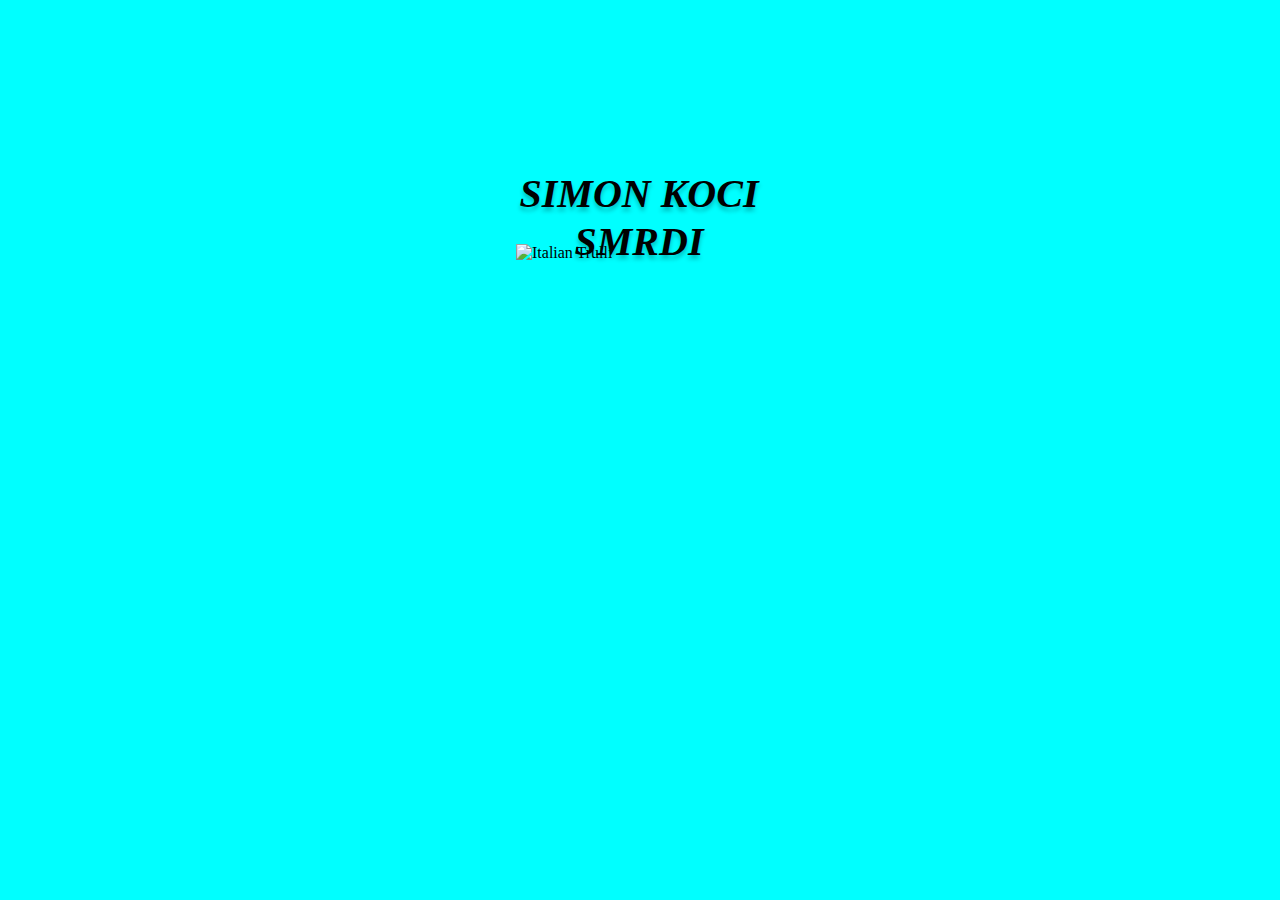
==== commit 30d2978f: "not" ====
--- a/index.html
+++ b/index.html
@@ -5,11 +5,12 @@
     <meta http-equiv="X-UA-Compatible" content="IE=edge">
     <meta name="viewport" content="width=device-width, initial-scale=1.0">
     <link rel="stylesheet" type="text/css" href="main.css">
-    <title>Solin</title>
+    <title>Kocicak</title>
 </head>
 <body>
     <div class="txt">
-        <h1 class="txt">ELISKA DOLINSKA SMRDI</h1>
+        <h1 class="txt">SIMON KOCI SMRDI</h1>
+        <img src="aassets/IMG_0053.HEIC" alt="Italian Trulli">
     </div>
 </body>
 </html>